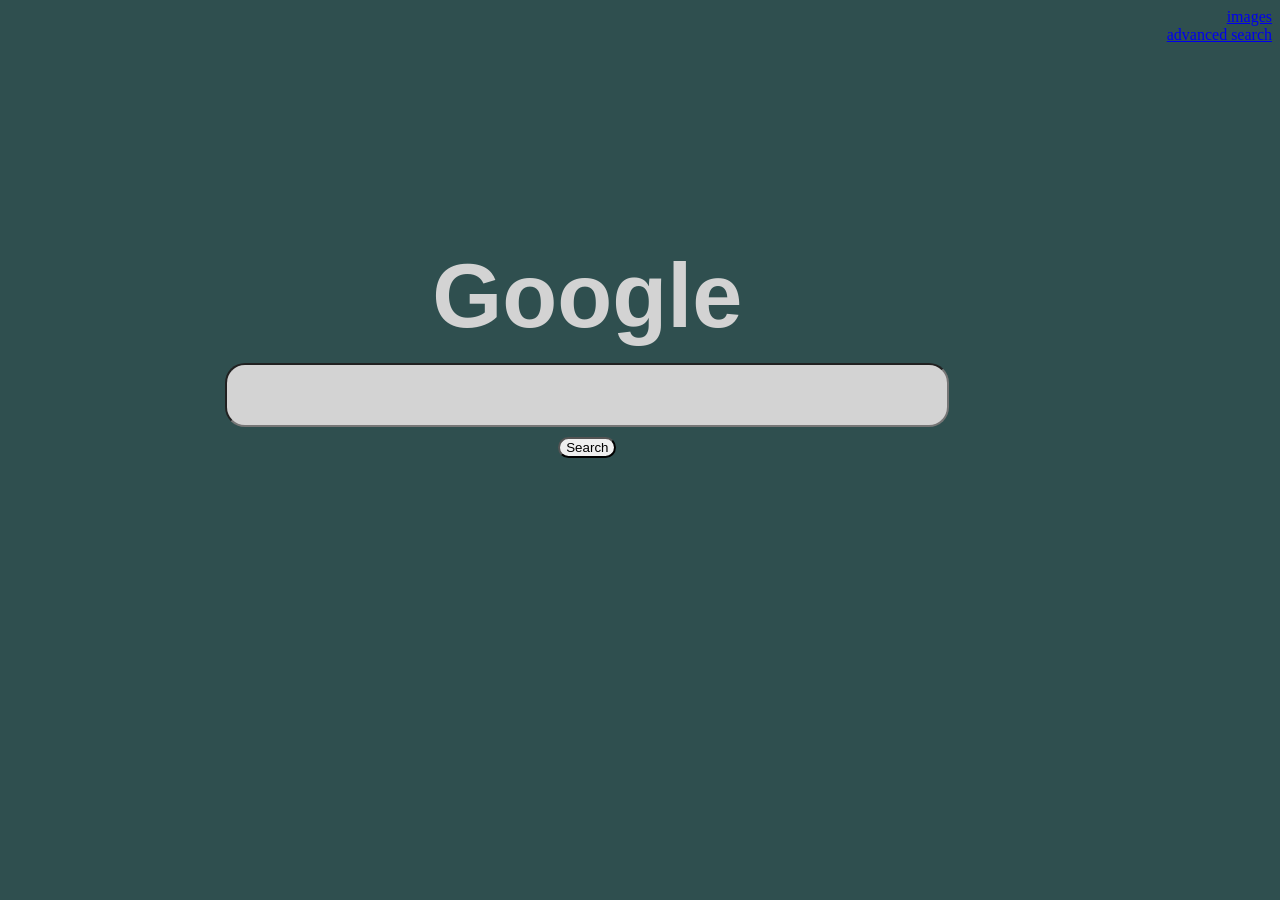
==== CS50_problem1/index.html @ f0ed71f7 "Add files from CS50_problem1" ====
<!DOCTYPE html>
<html lang="en">
    <head>
        <title>Search</title>
        <link rel = "stylesheet" href= "search.css">
    </head>
    <body>
        <a class = "link" href ="page2.html">images</a><br>
        <a class = "link" href = "page3.html">advanced search</a>
        <div class = "container">
        <form action="https://google.com/search">
            <h1>Google</h1>
            <input type="text" name="q" class = "search">
            <input type="submit" value="Search" class = "button">
        </form>
        </div>
    </body>
</html>
---- CS50_problem1/search.css ----
.container{
    display:flex;
    justify-content:center;
    align-items: center;
    height: 100vh;
    margin-top: -150px;
}
.search{
    width: 700px;
    height: 40px;
    padding:10px;
    font-size: 30px;
    background-color:lightgrey;
    border-radius: 20px; 
    font-family:Arial;
}
input[type = "submit"]{
    display:block;
    margin: 10px auto;
    border-radius: 20px; 
}
body{
    background-color:darkslategrey;
}
h1{
    font-size: 90px;
    font-family:arial;
    text-align: center;
    color:lightgrey;
    margin-bottom:15px;
}
.advanced_search{
    width: 400px;
    height: 20px;
    margin: 10px;
    padding:10px;
    font-size: 25px;
    color: lightgrey;
    border: 1px solid lightgrey;
    border-radius: 10px; 
    font-family:Arial;
    background-color:darkslategrey;
}
td{
    color: lightgrey;
    font-size: 20px;
}
.link{
    float:right;
}
a:hover{
    color:red;
}
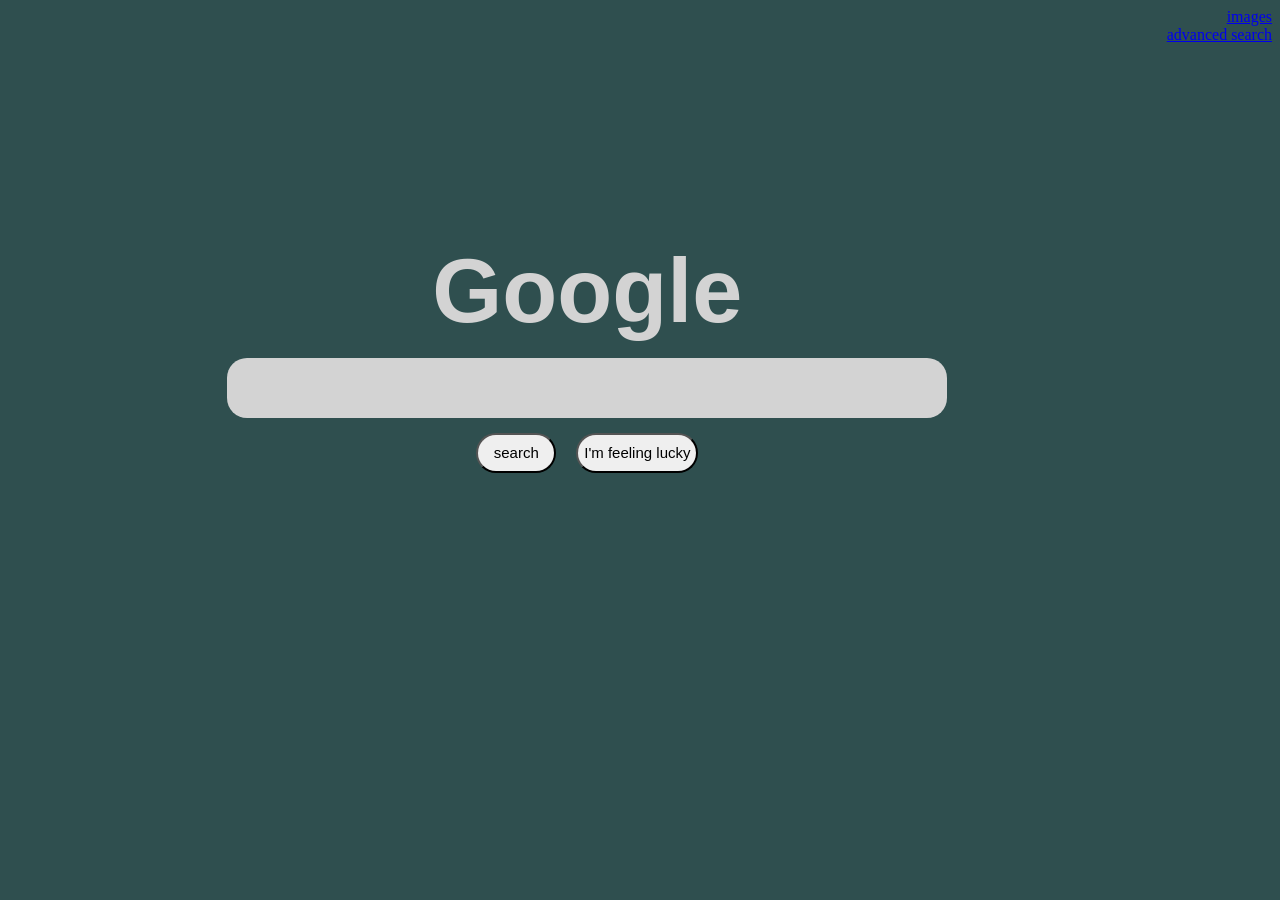
==== commit b16f35b0: "change in css" ====
--- a/CS50_problem1/index.html
+++ b/CS50_problem1/index.html
@@ -11,7 +11,10 @@
         <form action="https://google.com/search">
             <h1>Google</h1>
             <input type="text" name="q" class = "search">
-            <input type="submit" value="Search" class = "button">
+            <div class = "button-container">
+            <input type="submit" value="search">
+            <input type="submit" name = "btnI" value = "I'm feeling lucky">
+            </div>
         </form>
         </div>
     </body>
--- a/CS50_problem1/search.css
+++ b/CS50_problem1/search.css
@@ -1,9 +1,8 @@
-
 .container{
     display:flex;
     justify-content:center;
     align-items: center;
-    height: 100vh;
+    min-height: 100vh;
     margin-top: -150px;
 }
 .search{
@@ -14,11 +13,24 @@
     background-color:lightgrey;
     border-radius: 20px; 
     font-family:Arial;
+    border: none;
+    outline: none;
 }
 input[type = "submit"]{
-    display:block;
-    margin: 10px auto;
-    border-radius: 20px; 
+    display:flex;
+    align-items: center;
+    justify-content: center;
+    margin: 15px 4px 0 4px;
+    min-width: 80px;
+    height: 40px;
+    border-radius: 20px;
+    font-size: 15px;
+}
+.button-container {
+    display: flex;            
+    justify-content: center;  
+    gap: 12px;               
+    margin-top: 0px;         
 }
 body{
     background-color:darkslategrey;
@@ -51,4 +63,13 @@
 }
 a:hover{
     color:red;
+}
+#advance_submit{
+    display:block;
+    width: 80px;
+    height: 40px;
+    margin: 10px auto;
+    border-radius: 20px;
+    float: left;
+    font-size: 15px;
 }
